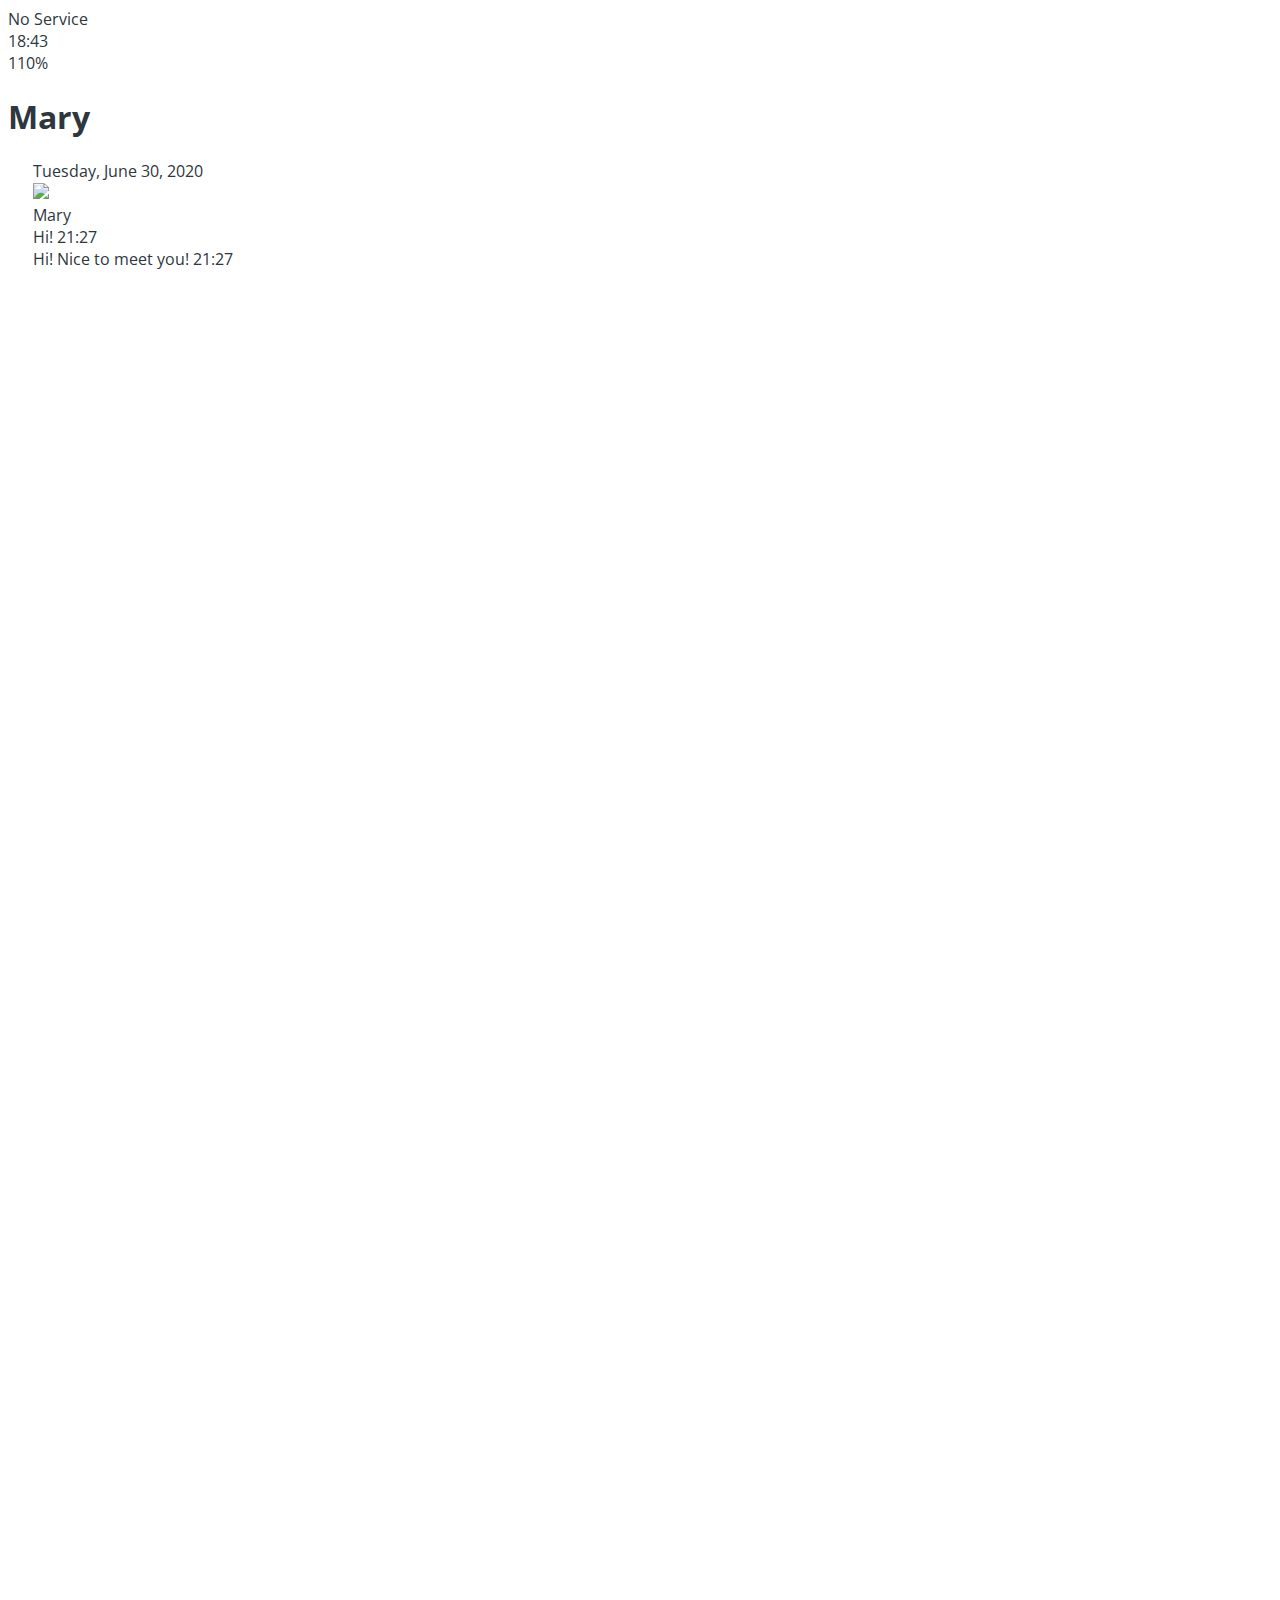
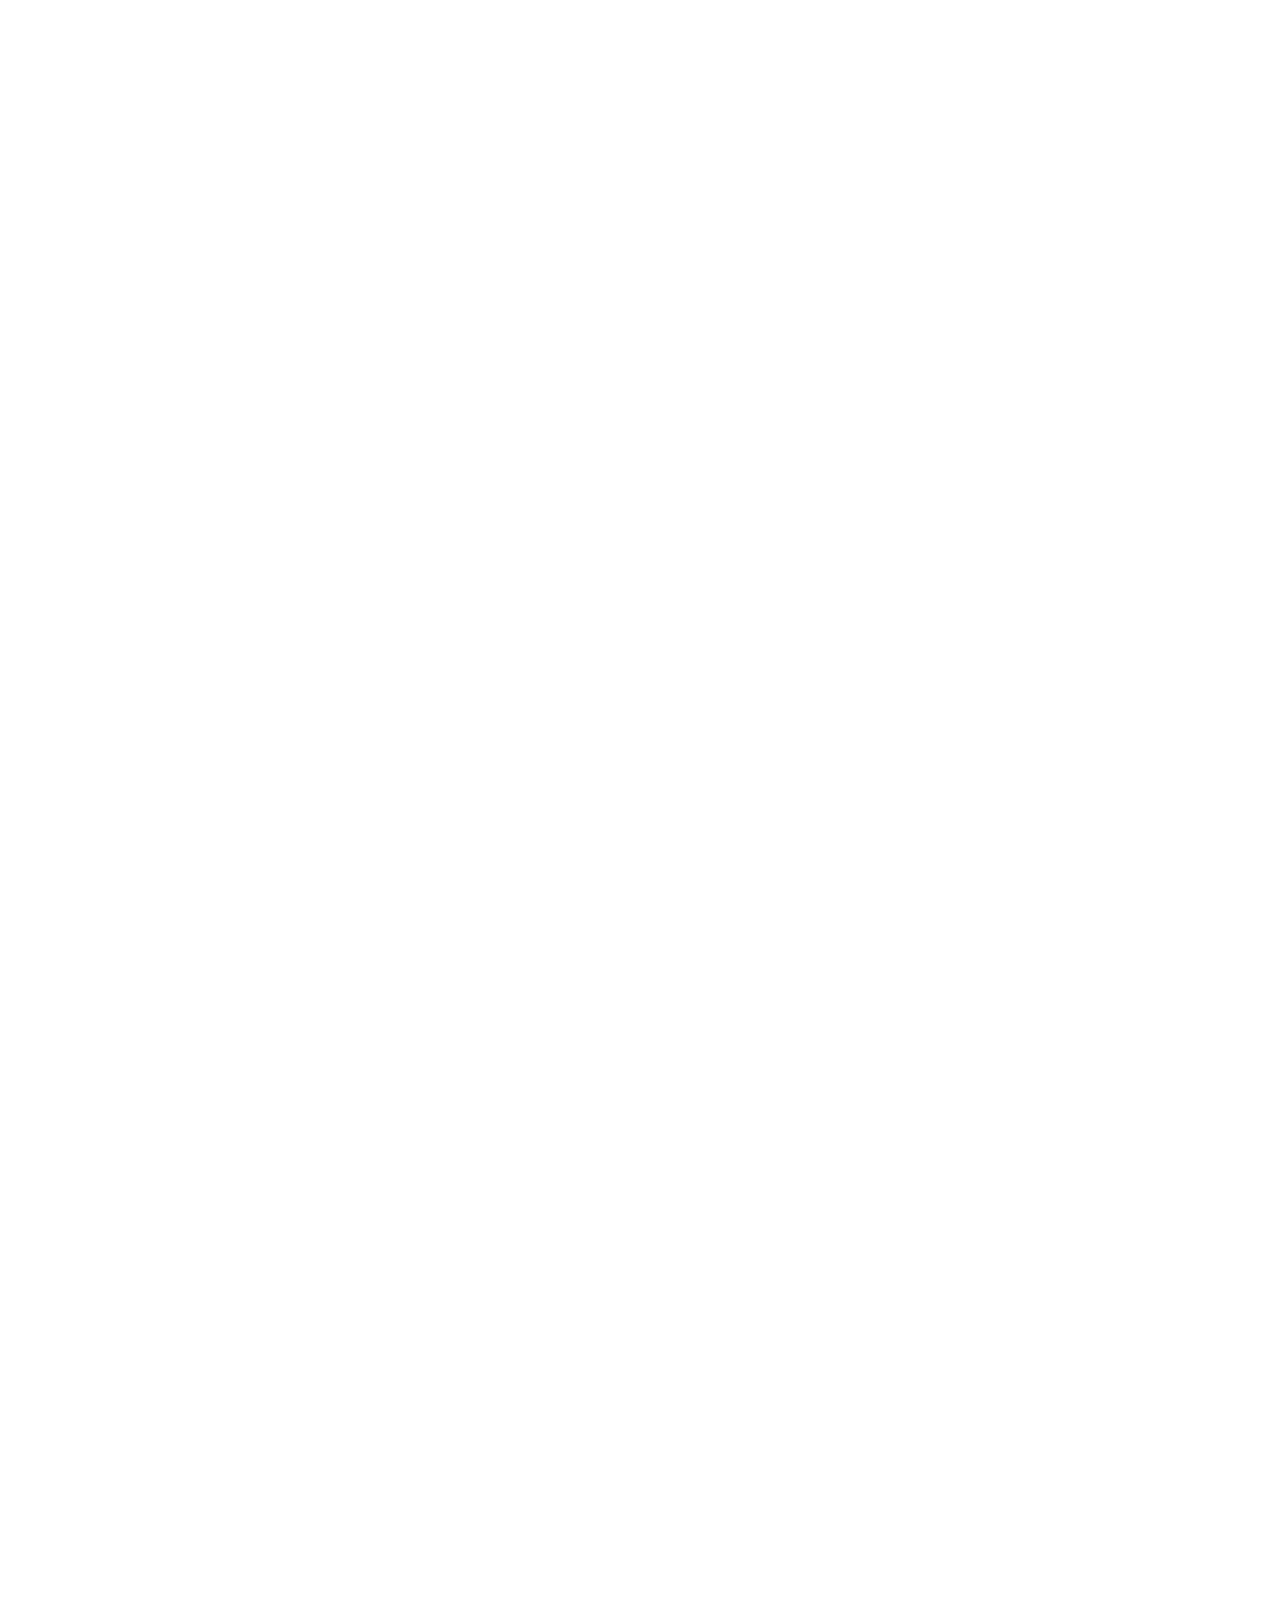
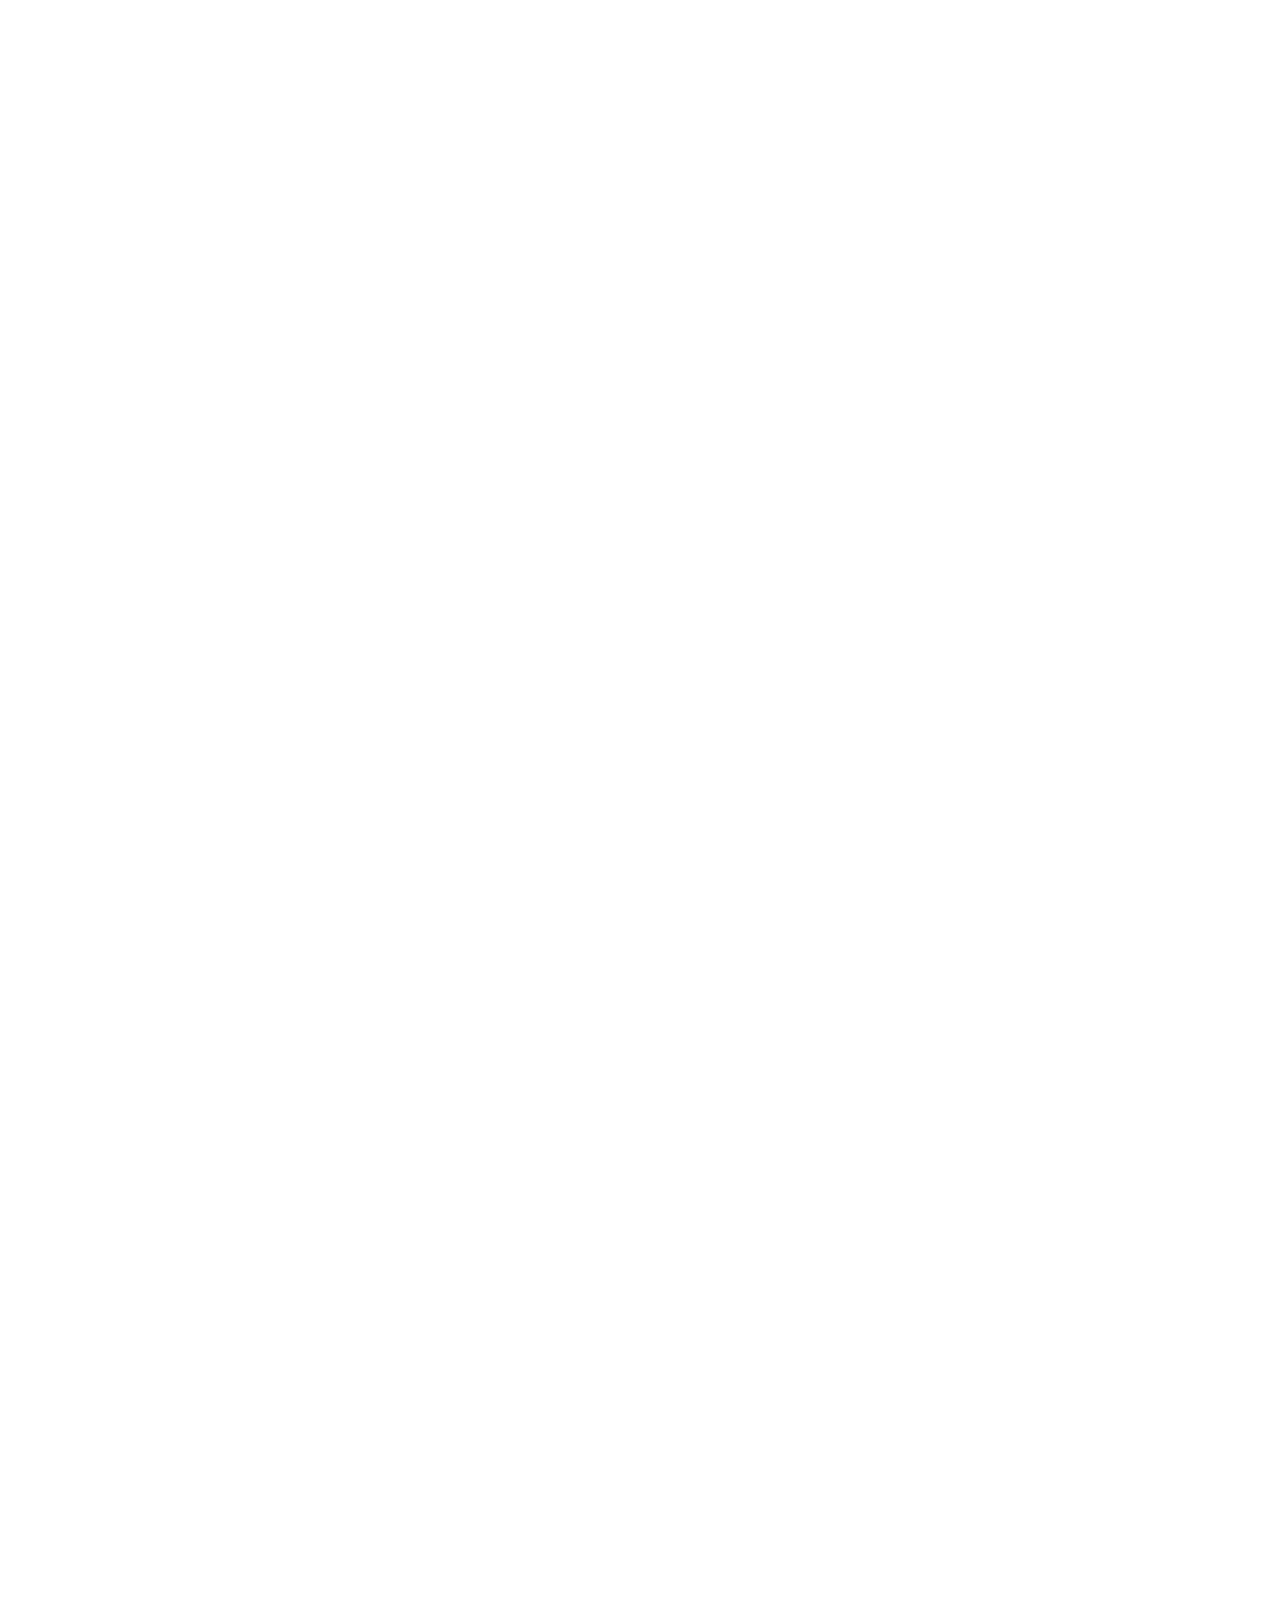
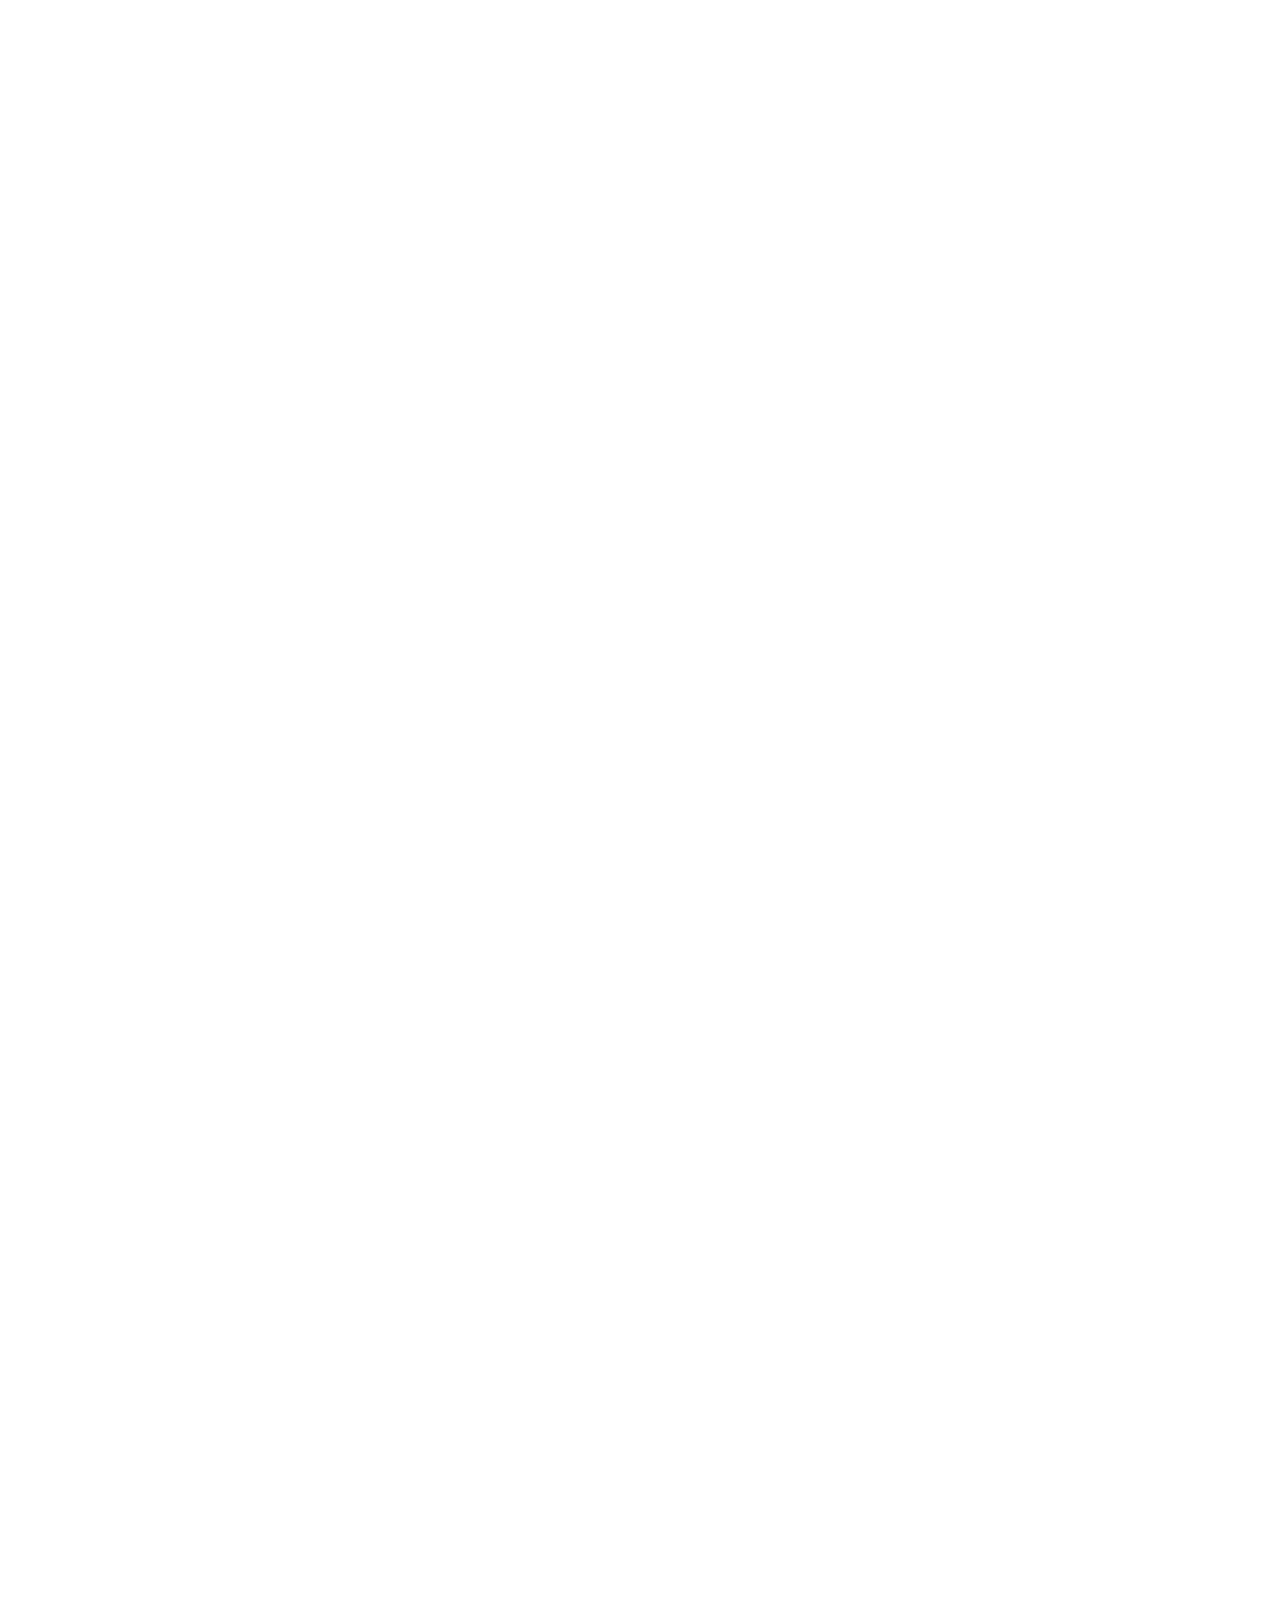
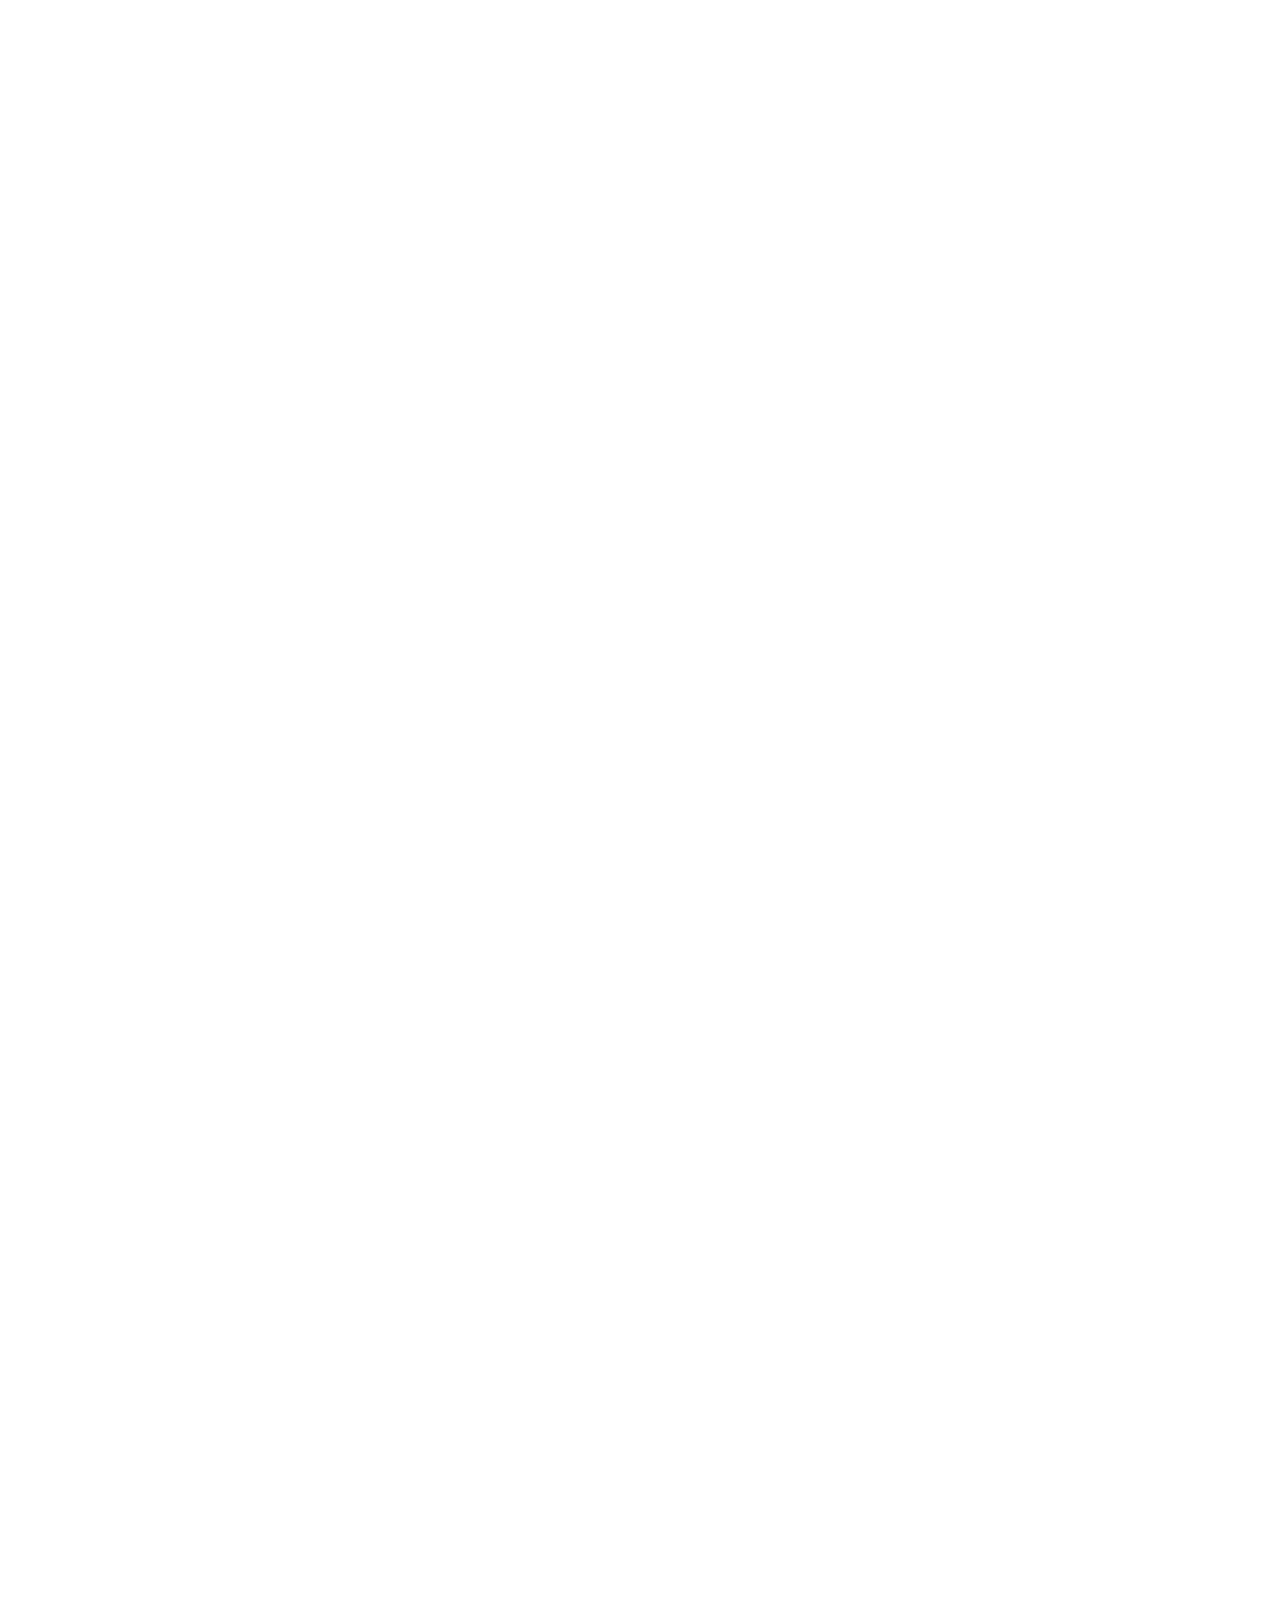
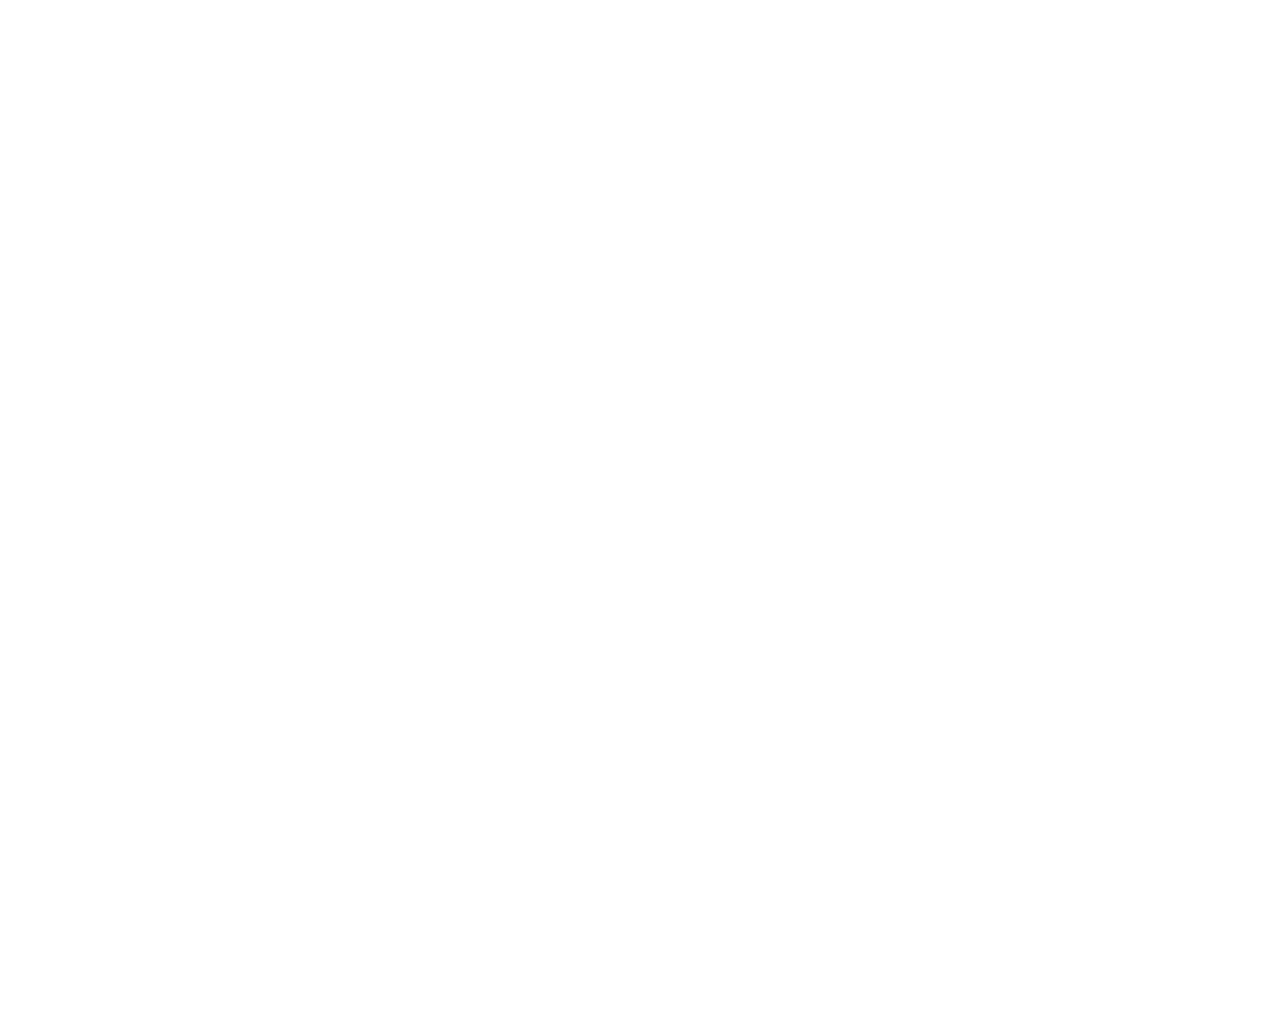
==== chat.html @ 9318bab2 "Edited Chat Screen" ====
<!DOCTYPE html>
<html lang="en">
  <head>
    <link rel="stylesheet" href="css/styles.css" />
    <meta charset="UTF-8" />
    <meta name="viewport" content="width=device-width, initial-scale=1.0" />
    <title>Chat w/ Mary - Kokoa Clone</title>
  </head>
  <body id="chat-screen">
    <div class="status-bar">
      <div class="status-bar__column">
        <span>No Service</span>
        <i class="fas fa-wifi"></i>
      </div>
      <div class="status-bar__column">
        <span>18:43</span>
      </div>
      <div class="status-bar__column">
        <span>110%</span>
        <i class="fas fa-battery-full fa-large"></i>
        <i class="fas fa-bolt"></i>
      </div>
    </div>

    <header class="alt-header">
      <div class="alt-header__column">
        <a href="chats.html"><i class="fas fa-angle-left fa-3x"></i></a>
      </div>
      <div class="alt-header__column">
        <h1 class="alt-header__title">Mary</h1>
      </div>
      <div class="alt-header__column">
        <span><i class="fas fa-search fa-lg"></i></span>
        <span><i class="fas fa-bars fa-lg"></i></span>
      </div>
    </header>

    <main class="main-screen main-chat">
      <div class="chat__timestamp">Tuesday, June 30, 2020</div>

      <div class="message-row">
        <img
          src="https://avatars3.githubusercontent.com/u/76112694?s=460&u=d38f025cbd862e5f121a93be7078dc32e4534662&v=4"
        />
        <div class="message-row__content">
          <span class="message__author">Mary</span>
          <div class="message__info">
            <span class="message__bubble">Hi!</span>
            <span class="message__time">21:27</span>
          </div>
        </div>
      </div>

      <div class="message-row message-row--own">
        <div class="message-row__content">
          <div class="message__info">
            <span class="message__bubble">Hi! Nice to meet you!</span>
            <span class="message__time">21:27</span>
          </div>
        </div>
      </div>
    </main>

    <script
      src="https://kit.fontawesome.com/5dcb36ad42.js"
      crossorigin="anonymous"
    ></script>
  </body>
</html>
---- css/styles.css ----
@import url("https://fonts.googleapis.com/css2?family=Open+Sans:wght@300;400&display=swap");

@import "reset.css";
@import "variables.css";

/* Components */
@import "components/status-bar.css";
@import "components/nav-bar.css";
@import "components/screen-header.css";
@import "components/user-component.css";
@import "components/badge.css";
@import "components/icon-row.css";

/* Screens */
@import "screens/login.css";
@import "screens/friends.css";
@import "screens/find.css";
@import "screens/more.css";

body {
  color: #2e363e;
  font-family: "Open Sans", sans-serif;
  height: 1000vh;
}

.main-screen {
  padding: 0px var(--horizontal-space);
}

.tomato-dot {
  background-color: tomato;
  width: 5px;
  height: 5px;
  border-radius: 2.5px;
}
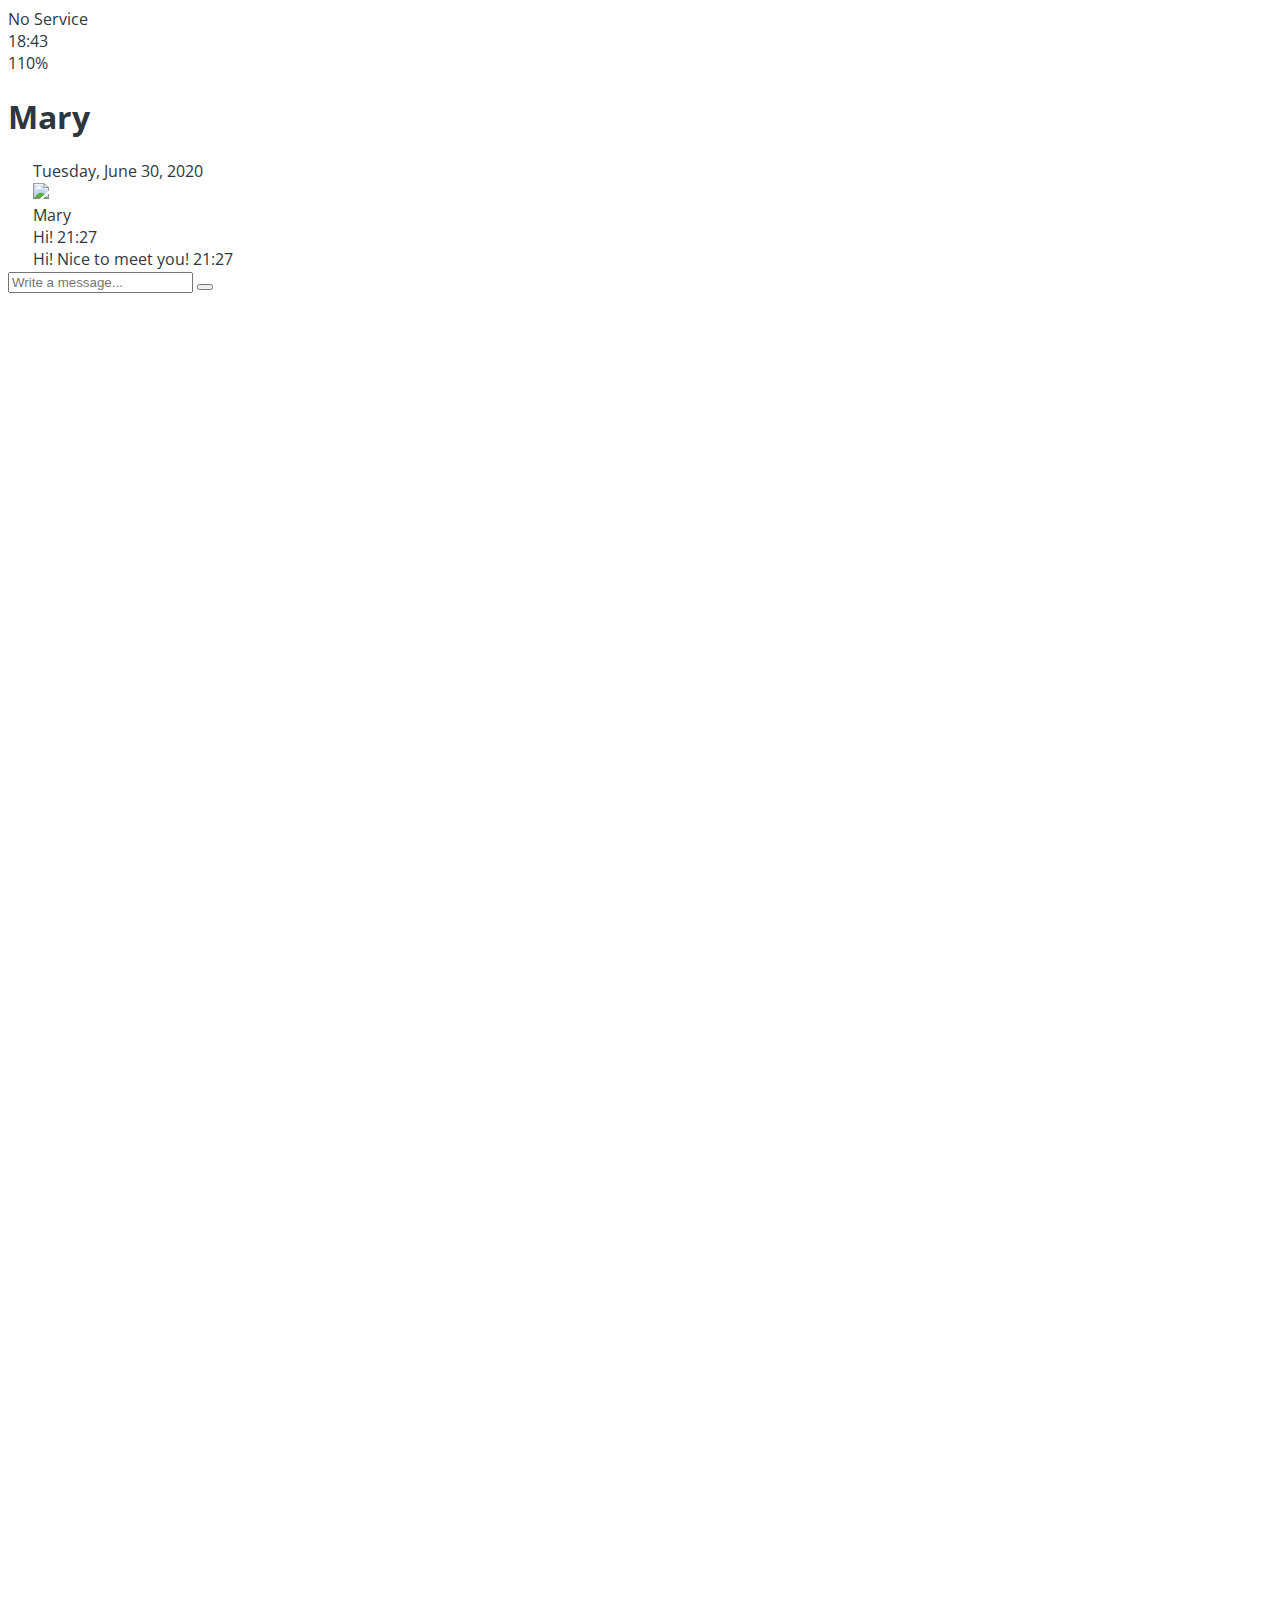
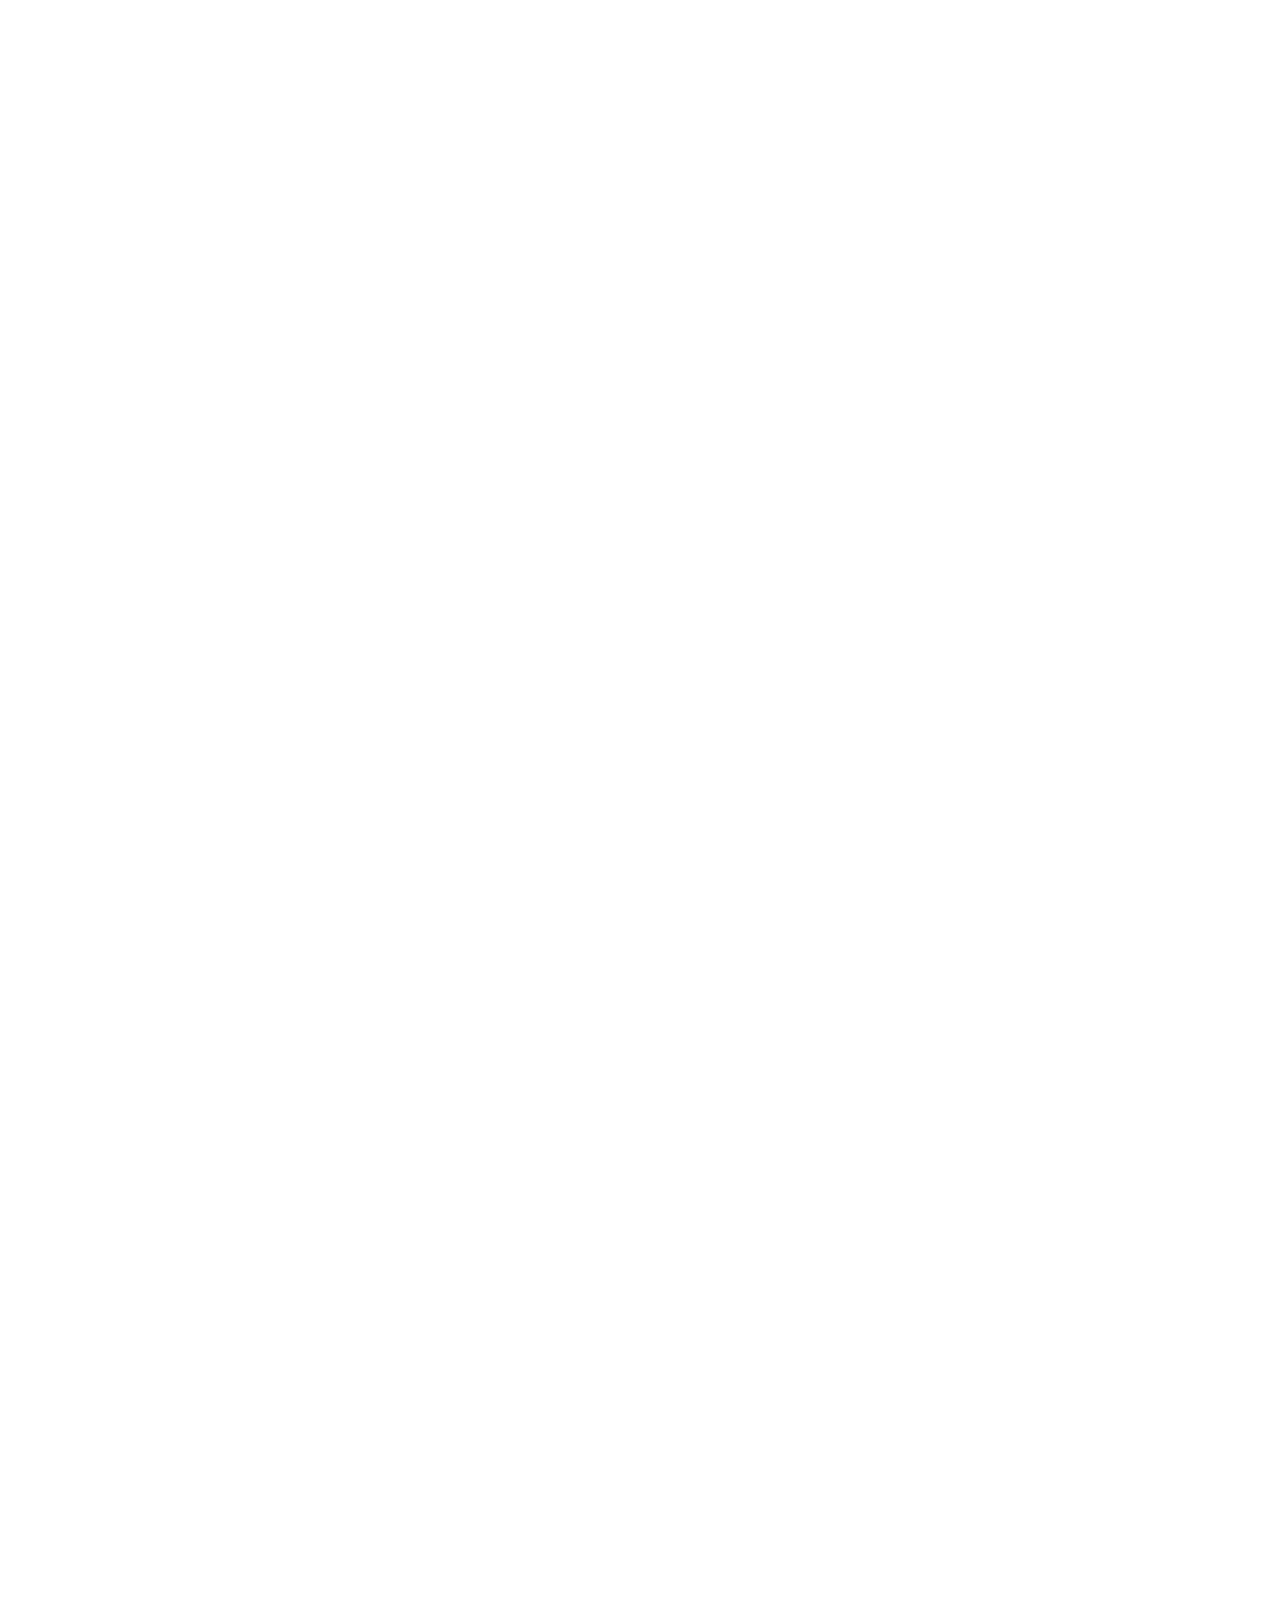
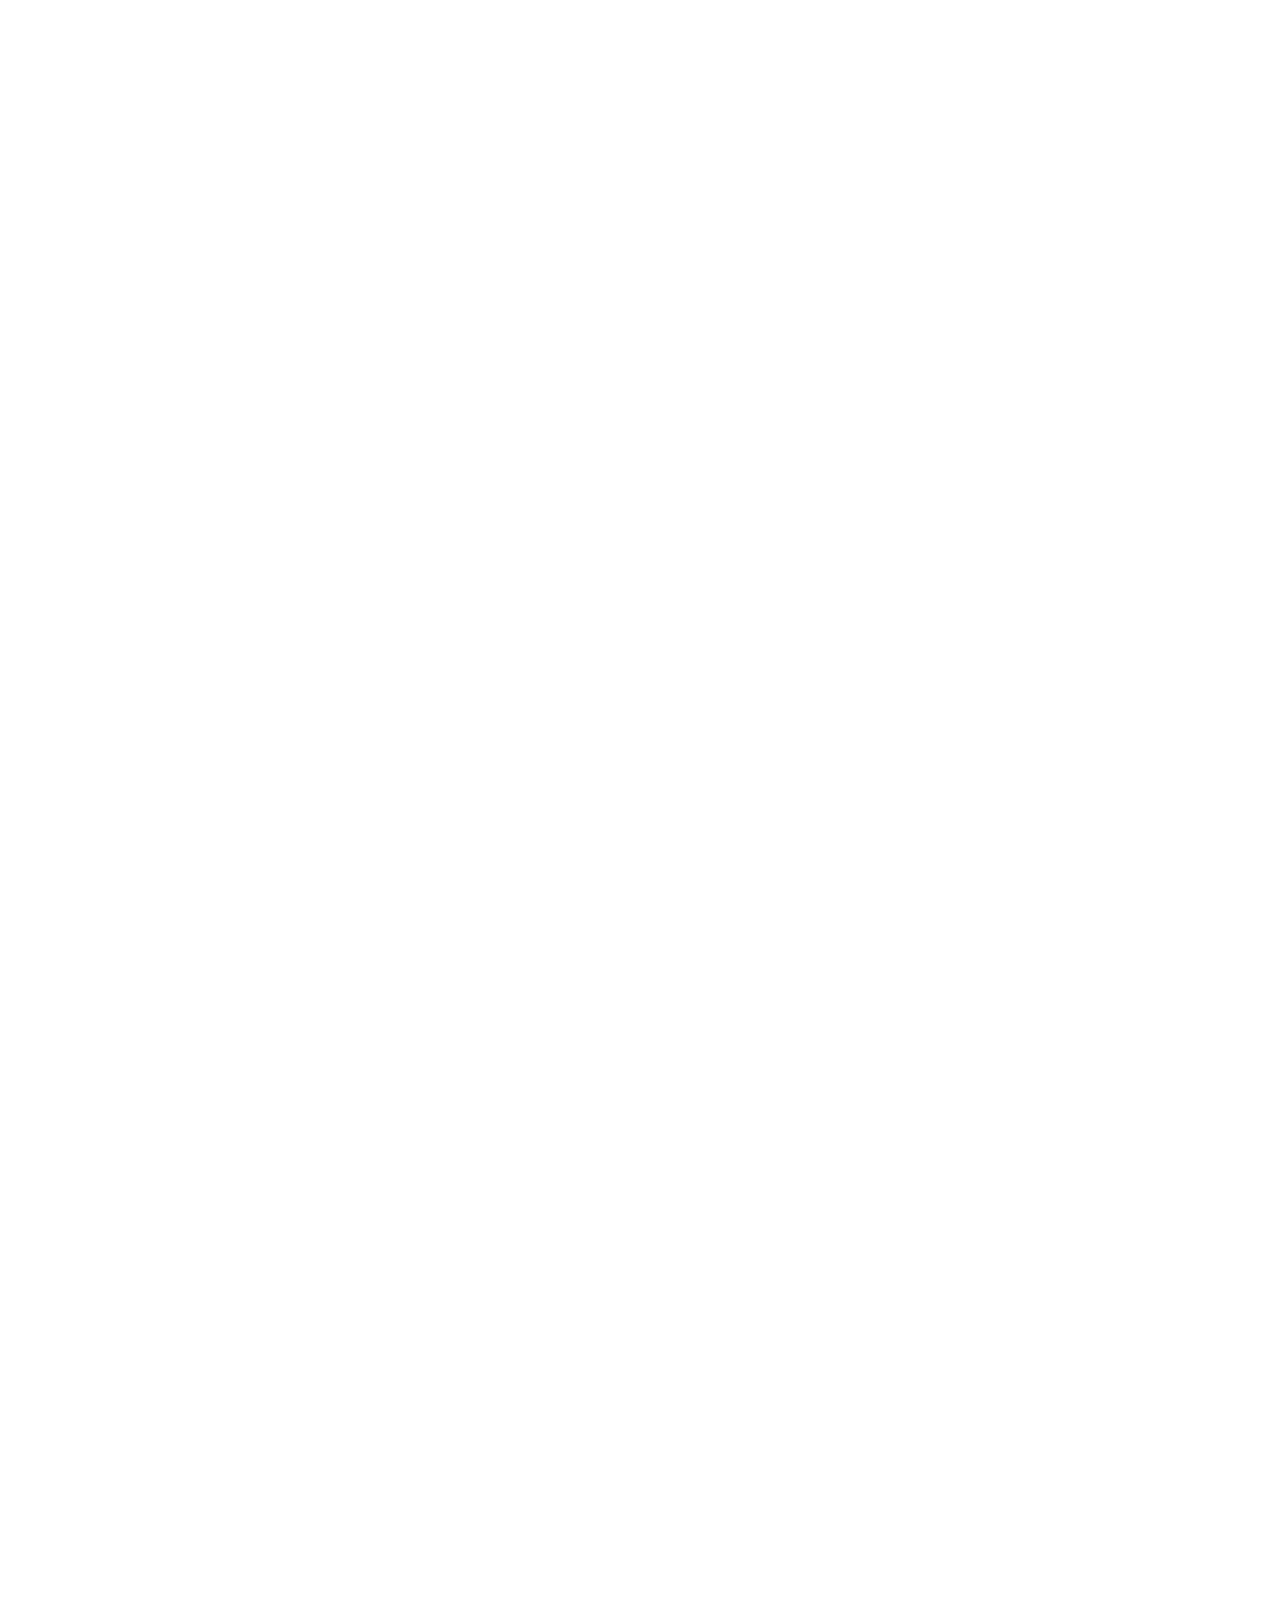
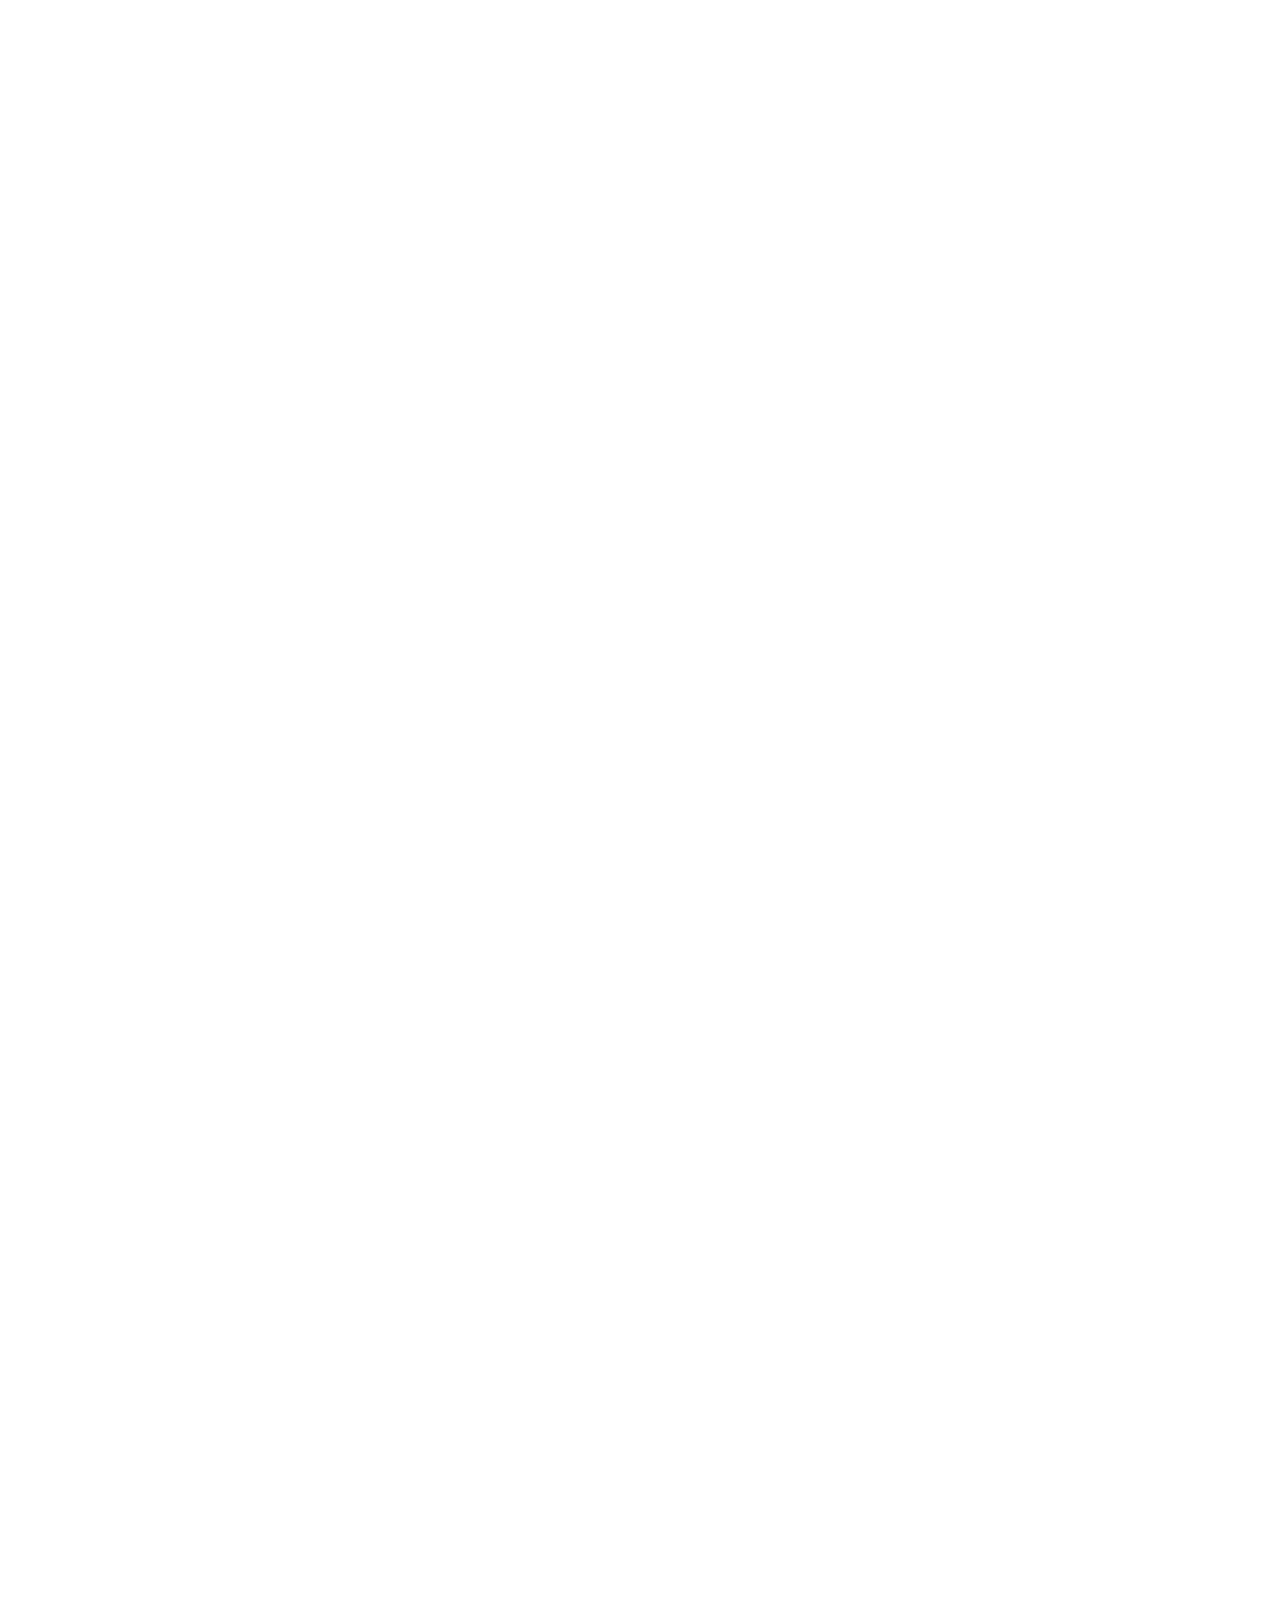
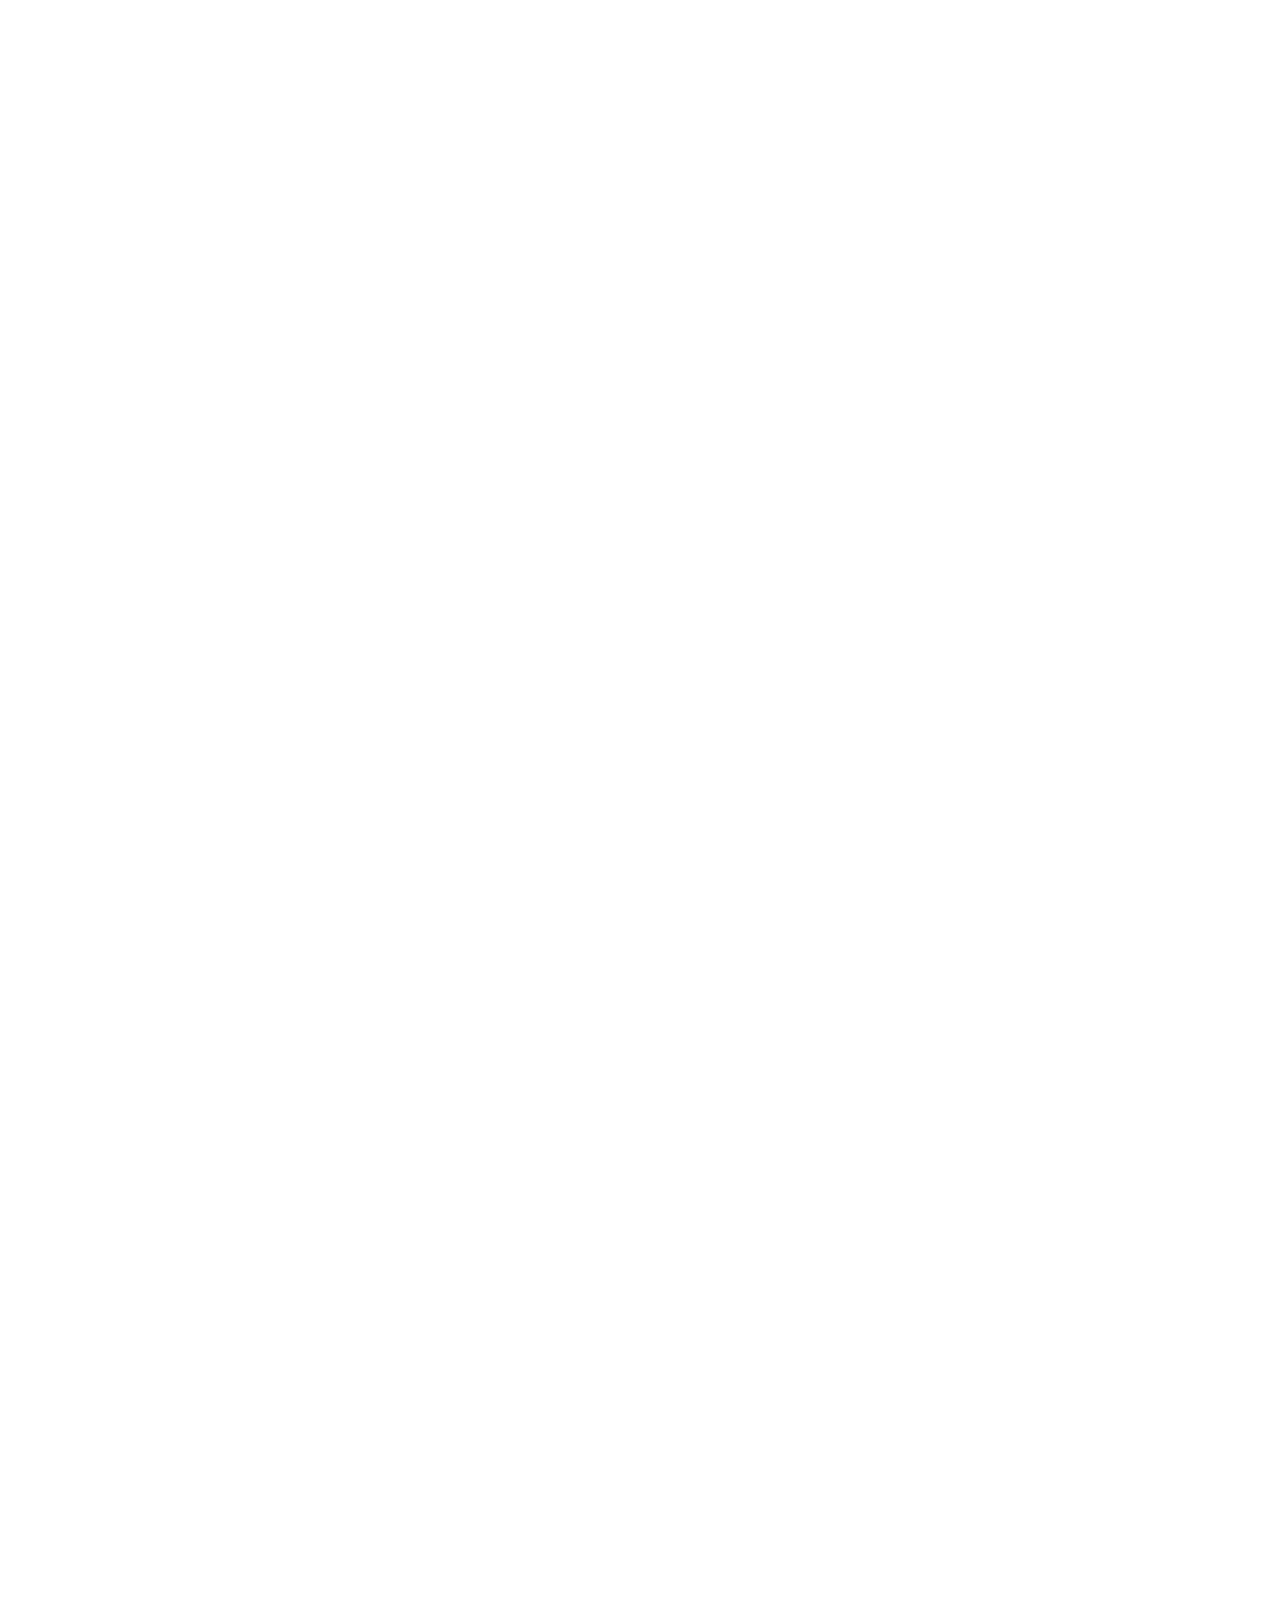
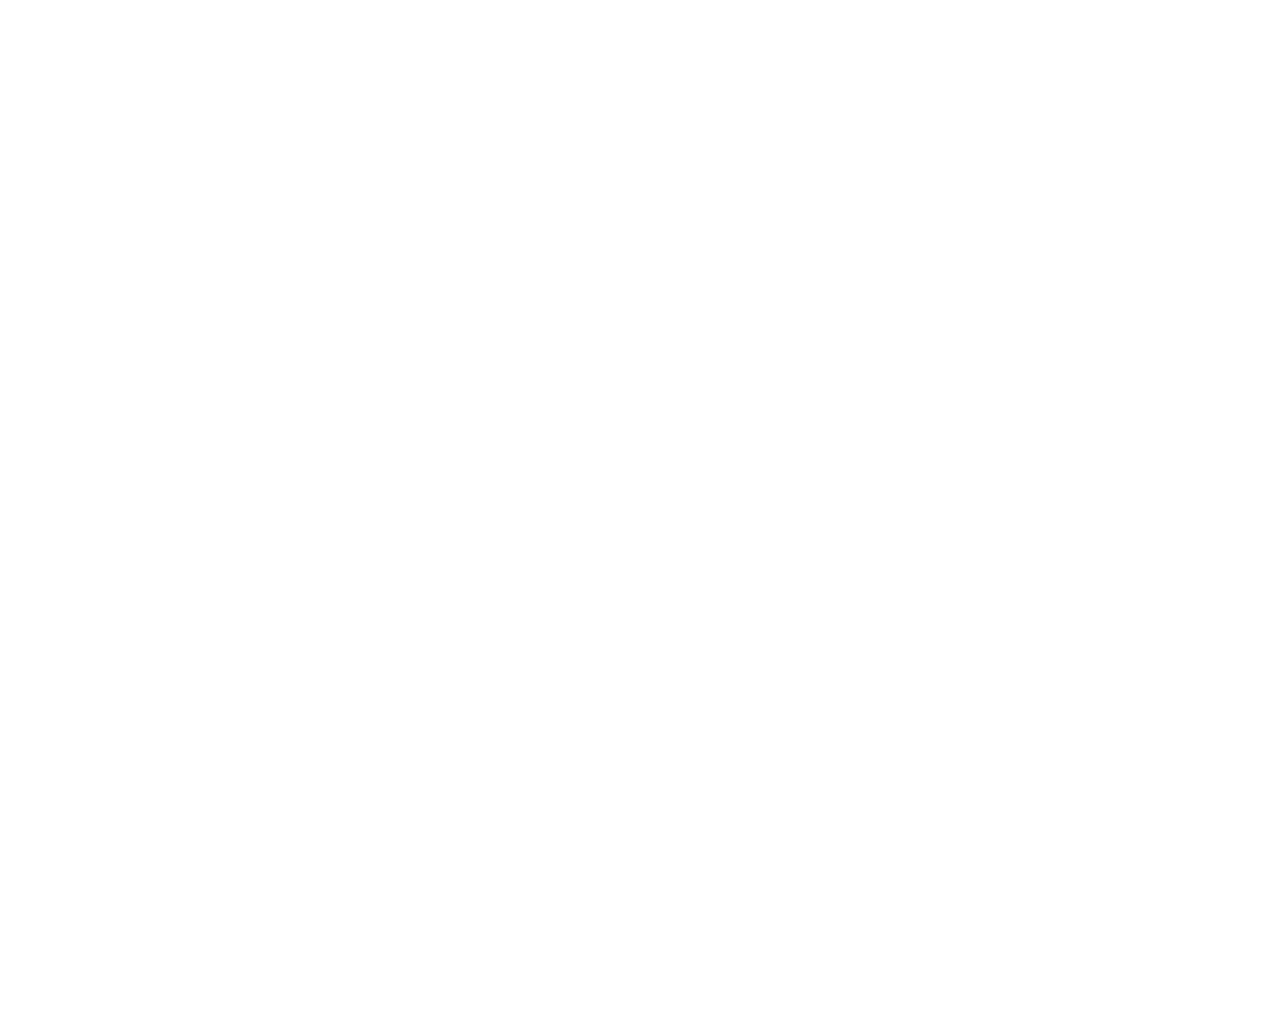
==== commit 2066e3e0: "Created Message Input" ====
--- a/chat.html
+++ b/chat.html
@@ -61,6 +61,19 @@
       </div>
     </main>
 
+    <form class="reply">
+      <div class="reply__column">
+        <i class="far fa-plus-square fa-lg"></i>
+      </div>
+      <div class="reply__column">
+        <input type="text" placeholder="Write a message..." />
+        <i class="far fa-smile-wink fa-lg"></i>
+        <button>
+          <i class="fas fa-arrow-up"></i>
+        </button>
+      </div>
+    </form>
+
     <script
       src="https://kit.fontawesome.com/5dcb36ad42.js"
       crossorigin="anonymous"
